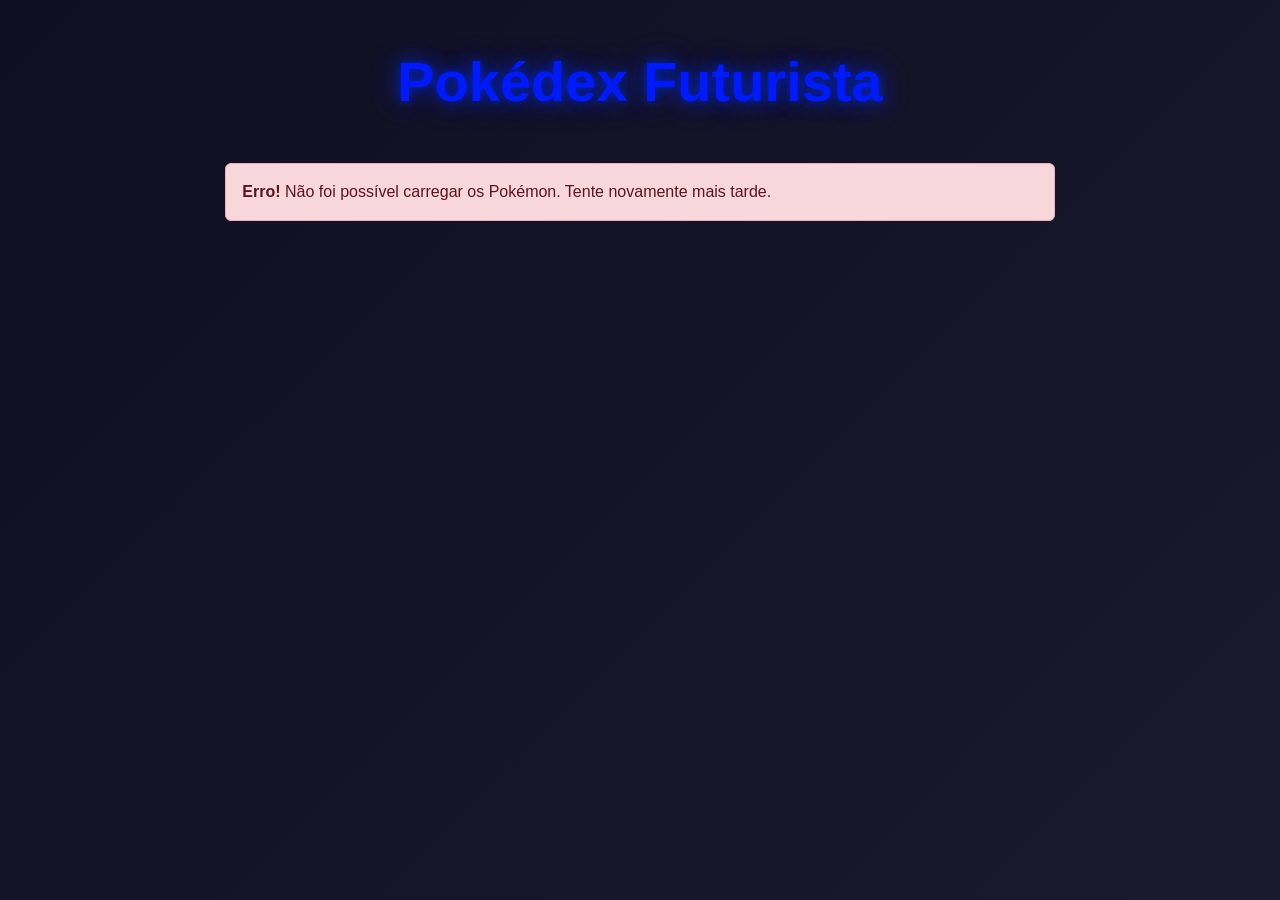
==== index.html @ c17c0d0c "Add Pokédex AV1 project" ====
<!DOCTYPE html>
<html lang="pt-BR">
<head>
    <meta charset="UTF-8">
    <meta name="viewport" content="width=device-width, initial-scale=1.0">
    <title>Pokédex Futurista</title>
    <!-- Bootstrap CSS -->
    <link href="https://cdn.jsdelivr.net/npm/bootstrap@5.3.0/dist/css/bootstrap.min.css" rel="stylesheet">
    <!-- CSS Personalizado -->
    <link rel="stylesheet" href="css/style.css">
</head>
<body class="bg-dark text-light">
    <div class="container-fluid py-5">
        <div class="row justify-content-center">
            <div class="col-12 col-md-10 col-lg-8">
                <h1 class="text-center mb-5 display-4 fw-bold text-neon">Pokédex Futurista</h1>
                <!-- Spinner de carregamento -->
                <div id="loading-spinner" class="d-flex justify-content-center mb-4">
                    <div class="spinner-border text-primary" role="status" style="width: 3rem; height: 3rem;">
                        <span class="visually-hidden">Carregando...</span>
                    </div>
                </div>
                <!-- Grid de cards -->
                <div id="pokemon-grid" class="row g-4 d-none">
                    <!-- Cards serão inseridos aqui via JavaScript -->
                </div>
                <!-- Alerta de erro -->
                <div id="error-alert" class="alert alert-danger d-none" role="alert">
                    <strong>Erro!</strong> Não foi possível carregar os Pokémon. Tente novamente mais tarde.
                </div>
            </div>
        </div>
    </div>

    <!-- Bootstrap JS -->
    <script src="https://cdn.jsdelivr.net/npm/bootstrap@5.3.0/dist/js/bootstrap.bundle.min.js"></script>
    <!-- JavaScript Personalizado -->
    <script src="js/script.js"></script>
</body>
</html>
---- css/style.css ----
/* Estilos personalizados para Pokédex Futurista */

/* Corpo da página - Dark Mode */
body {
    background: linear-gradient(135deg, #0f0f23 0%, #1a1a2e 100%);
    font-family: 'Segoe UI', Tahoma, Geneva, Verdana, sans-serif;
    min-height: 100vh;
}

/* Tipografia neon */
.text-neon {
    color: #001aff;
    text-shadow: 0 0 10px #002fff6e, 0 0 20px #002fff6e, 0 0 30px #002fff6e;
}

/* Cards com Glassmorphism */
.pokemon-card {
    background: rgba(255, 255, 255, 0.1);
    backdrop-filter: blur(10px);
    border: 1px solid rgba(255, 255, 255, 0.2);
    border-radius: 15px;
    box-shadow: 0 8px 32px rgba(0, 0, 0, 0.3);
    transition: all 0.3s ease;
    overflow: hidden;
    position: relative;
}

.pokemon-card:hover {
    transform: translateY(-5px);
    box-shadow: 0 12px 40px rgba(0, 0, 0, 0.4);
    border-color: rgba(0, 255, 255, 0.5);
}

.pokemon-card::before {
    content: '';
    position: absolute;
    top: 0;
    left: -100%;
    width: 100%;
    height: 100%;
    background: linear-gradient(90deg, transparent, rgba(0, 255, 255, 0.2), transparent);
    transition: left 0.5s;
}

.pokemon-card:hover::before {
    left: 100%;
}

/* Imagem do Pokémon */
.pokemon-image {
    width: 100%;
    height: 200px;
    object-fit: contain;
    padding: 20px;
    background: rgba(0, 0, 0, 0.2);
}

/* Nome do Pokémon */
.pokemon-name {
    font-size: 1.2rem;
    font-weight: bold;
    text-align: center;
    padding: 10px;
    color: #ffffff;
    text-transform: capitalize;
}

:root {
    --main-pokemon-color: #ff6b35;
    --main-pokemon-glow: rgba(255, 107, 53, 0.35);
    --main-pokemon-border: rgba(255, 107, 53, 0.3);
    --main-pokemon-gradient-start: #ff6b35;
    --main-pokemon-gradient-end: #ff4500;
}

/* Cores baseadas nos tipos (exemplo) */
.type-fire {
    border-left: 5px solid #ff6b35;
}

.type-water {
    border-left: 5px solid #4a90e2;
}

.type-grass {
    border-left: 5px solid #7cb342;
}

.type-electric {
    border-left: 5px solid #ffd700;
}

/* Detalhes do Pokémon */
.pokemon-details-card {
    background: rgba(15, 15, 15, 0.7);
    backdrop-filter: blur(15px);
    border: 1px solid var(--main-pokemon-border);
    border-radius: 20px;
    padding: 40px;
    box-shadow: 0 12px 40px rgba(0, 0, 0, 0.5);
    margin: 0 auto;
    max-width: 800px;
}

.pokemon-sprite {
    width: 200px;
    height: 200px;
    object-fit: contain;
    margin: 0 auto;
    display: block;
}

.stat-bar {
    height: 20px;
    border-radius: 10px;
    background: rgba(255, 255, 255, 0.2);
    overflow: hidden;
}

.stat-fill {
    height: 100%;
    background: linear-gradient(90deg, #00ffff, #0080ff);
    transition: width 0.5s ease;
}

/* Botão voltar */
.btn-outline-light {
    border-color: #00ffff;
    color: #00ffff;
    transition: all 0.3s ease;
}

.btn-outline-light:hover {
    background-color: #00ffff;
    border-color: #00ffff;
    color: #000;
    box-shadow: 0 0 15px rgba(0, 255, 255, 0.5);
}

/* Responsividade */
@media (max-width: 768px) {
    .pokemon-card {
        margin-bottom: 20px;
    }

    .pokemon-details-card {
        padding: 20px;
    }
}

/* Novos estilos para detalhes refinados */

/* Glassmorphism refinado para o card principal */
.pokemon-details-card {
    background: rgba(15, 15, 15, 0.7);
    backdrop-filter: blur(15px);
    border: 1px solid var(--main-pokemon-border);
    border-radius: 20px;
    padding: 40px;
    box-shadow: 0 12px 40px rgba(0, 0, 0, 0.5);
    margin: 0 auto;
    max-width: 800px;
}

/* Container da imagem com brilho radial */
.pokemon-image-container {
    position: relative;
    display: flex;
    justify-content: center;
    align-items: center;
    height: 300px;
    background: radial-gradient(circle, var(--main-pokemon-glow) 0%, transparent 70%);
    border-radius: 15px;
    margin-bottom: 20px;
}

/* Imagem grande do sprite */
.pokemon-sprite-large {
    width: 250px;
    height: 250px;
    object-fit: contain;
    filter: drop-shadow(0 0 25px var(--main-pokemon-glow));
}

/* Nome grande */
.pokemon-name-large {
    font-size: 2.5rem;
    font-weight: bold;
    text-align: center;
    color: var(--main-pokemon-color);
    text-shadow: 0 0 10px var(--main-pokemon-glow);
    text-transform: capitalize;
    margin-bottom: 20px;
}

/* Badges para tipos */
.type-badge {
    display: inline-block;
    padding: 5px 15px;
    margin: 5px;
    border-radius: 20px;
    font-weight: bold;
    text-transform: capitalize;
    color: #fff;
    background: linear-gradient(45deg, var(--main-pokemon-gradient-start), var(--main-pokemon-gradient-end));
    box-shadow: 0 0 10px var(--main-pokemon-glow);
}

/* Barras de progresso com cores dinâmicas */
.stat-bar {
    height: 25px;
    border-radius: 12px;
    background: rgba(255, 255, 255, 0.1);
    overflow: hidden;
    margin-bottom: 15px;
}

.stat-fill {
    height: 100%;
    border-radius: 12px;
    transition: width 0.5s ease;
    box-shadow: 0 0 10px var(--main-pokemon-glow);
    background: linear-gradient(90deg, var(--main-pokemon-gradient-start), var(--main-pokemon-gradient-end));
}

/* Cores específicas para tipos */
.stat-fill-fire {
    background: linear-gradient(90deg, #ff6b35, #ff4500);
}

.stat-fill-water {
    background: linear-gradient(90deg, #4a90e2, #0066cc);
}

.stat-fill-grass {
    background: linear-gradient(90deg, #7cb342, #4caf50);
}

.stat-fill-electric {
    background: linear-gradient(90deg, #ffd700, #ff8c00);
}

.stat-fill-default {
    background: linear-gradient(90deg, #ff6b35, #ff4500);
}

/* Botão outline neon */
.btn-outline-neon {
    border-color: var(--main-pokemon-color);
    color: var(--main-pokemon-color);
    transition: all 0.3s ease;
    font-weight: bold;
}

.btn-outline-neon:hover {
    background-color: var(--main-pokemon-color);
    border-color: var(--main-pokemon-color);
    color: #000;
    box-shadow: 0 0 20px var(--main-pokemon-glow);
}

/* Spinner neon */
.spinner-border.text-neon {
    color: var(--main-pokemon-color);
    border-color: var(--main-pokemon-color);
    border-right-color: transparent;
}

/* Spinner neon */
.spinner-border.text-neon {
    color: #ff6b35;
    border-color: #ff6b35;
    border-right-color: transparent;
}
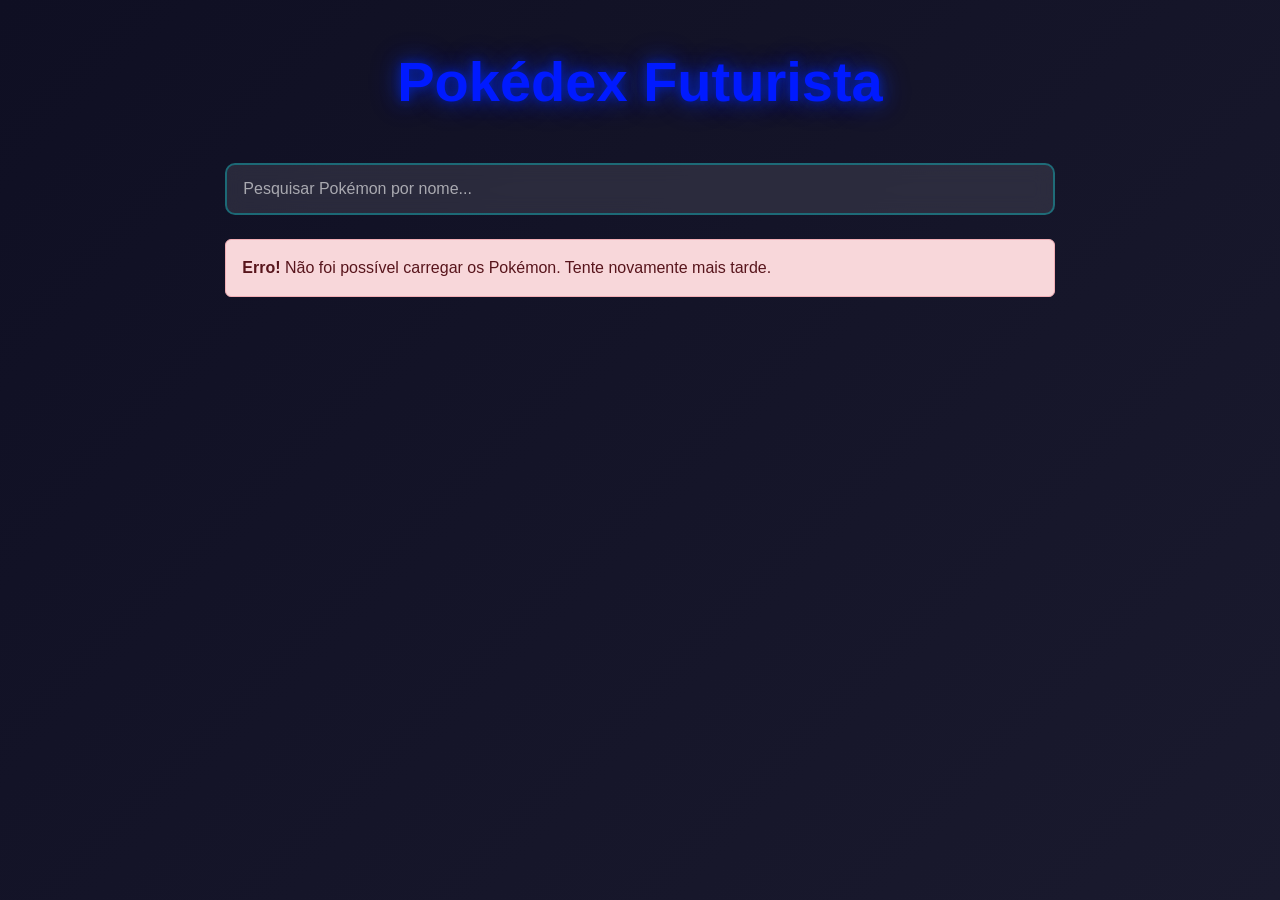
==== commit 8fb21bb8: "Adicionar barra de pesquisa e restaurar API PokéAPI direta" ====
--- a/index.html
+++ b/index.html
@@ -14,6 +14,10 @@
         <div class="row justify-content-center">
             <div class="col-12 col-md-10 col-lg-8">
                 <h1 class="text-center mb-5 display-4 fw-bold text-neon">Pokédex Futurista</h1>
+                <!-- Barra de pesquisa -->
+                <div class="mb-4">
+                    <input type="text" id="search-input" class="form-control search-input" placeholder="Pesquisar Pokémon por nome...">
+                </div>
                 <!-- Spinner de carregamento -->
                 <div id="loading-spinner" class="d-flex justify-content-center mb-4">
                     <div class="spinner-border text-primary" role="status" style="width: 3rem; height: 3rem;">
--- a/css/style.css
+++ b/css/style.css
@@ -11,6 +11,29 @@
 .text-neon {
     color: #001aff;
     text-shadow: 0 0 10px #002fff6e, 0 0 20px #002fff6e, 0 0 30px #002fff6e;
+}
+
+/* Barra de pesquisa */
+.search-input {
+    background: rgba(255, 255, 255, 0.1) !important;
+    border: 2px solid rgba(0, 255, 255, 0.3) !important;
+    color: #ffffff !important;
+    border-radius: 10px !important;
+    padding: 12px 16px !important;
+    font-size: 1rem !important;
+    transition: all 0.3s ease !important;
+    backdrop-filter: blur(10px) !important;
+}
+
+.search-input::placeholder {
+    color: rgba(255, 255, 255, 0.6) !important;
+}
+
+.search-input:focus {
+    background: rgba(255, 255, 255, 0.15) !important;
+    border-color: rgba(0, 255, 255, 0.8) !important;
+    box-shadow: 0 0 20px rgba(0, 255, 255, 0.4) !important;
+    outline: none !important;
 }
 
 /* Cards com Glassmorphism */
